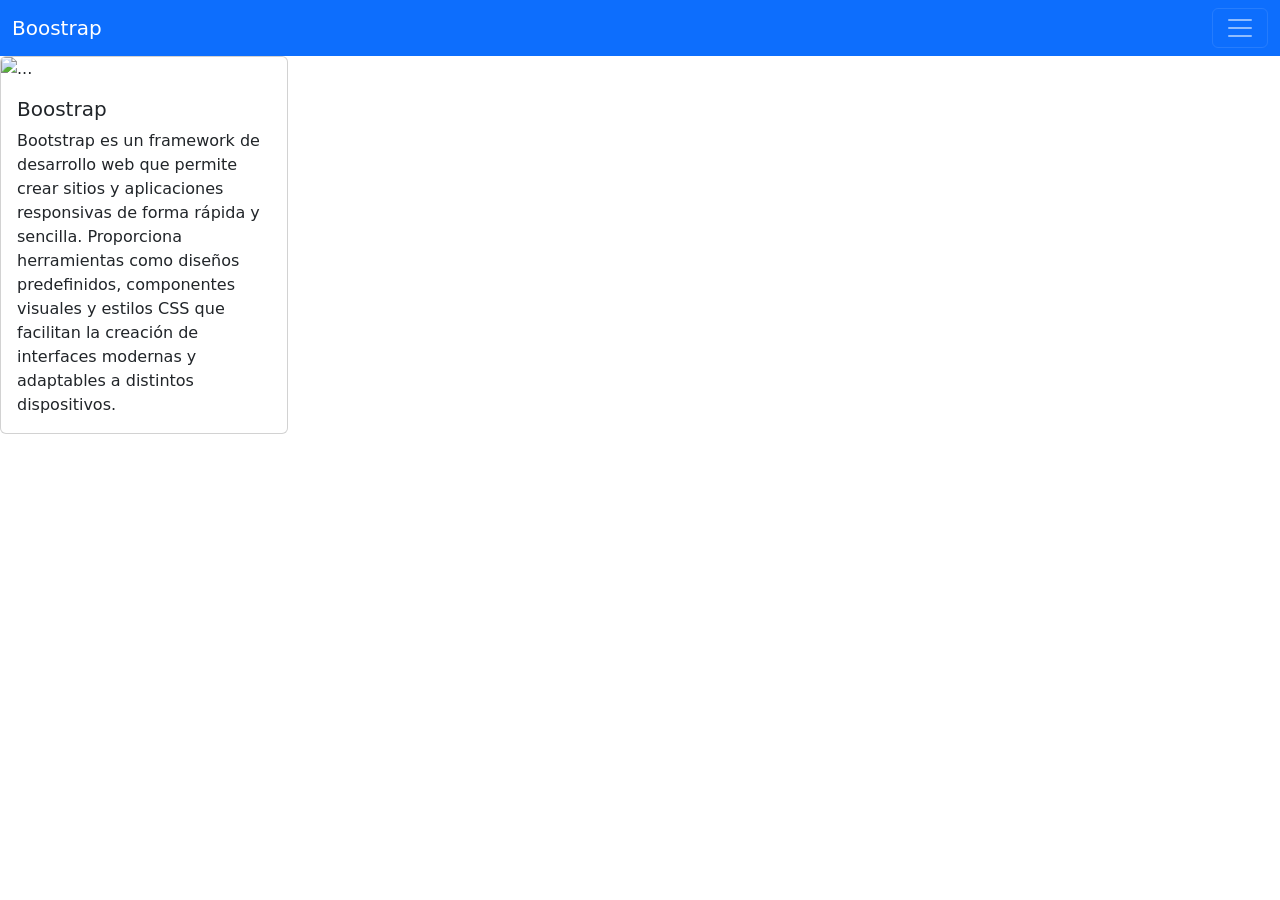
==== boostrap.html @ 497babf4 "Update boostrap.html" ====
<!DOCTYPE html>
<html lang="en">
<head>
    <meta charset="UTF-8">
    <meta name="viewport" content="width=device-width, initial-scale=1.0">
    <title>Document</title>
    <link href="https://cdn.jsdelivr.net/npm/bootstrap@5.3.8/dist/css/bootstrap.min.css" rel="stylesheet" integrity="sha384-sRIl4kxILFvY47J16cr9ZwB07vP4J8+LH7qKQnuqkuIAvNWLzeN8tE5YBujZqJLB" crossorigin="anonymous">
    <script src="https://cdn.jsdelivr.net/npm/bootstrap@5.3.8/dist/js/bootstrap.bundle.min.js" integrity="sha384-FKyoEForCGlyvwx9Hj09JcYn3nv7wiPVlz7YYwJrWVcXK/BmnVDxM+D2scQbITxI" crossorigin="anonymous"></script>
    <style>
      #carouselExampleIndicators{
                                width: 600px;
                                margin-left: 600px;
                                margin-top: -500px;
                                border: 2px solid black;
                                }
        .carousel-caption h5,
        .carousel-caption p{
                          color: black;
                          }
        
        
    </style>
</head>

<body>
    <nav1 class="navbar bg-primary" data-bs-theme="dark">
  <div class="container-fluid">
    <a class="navbar-brand" href="#">Boostrap</a>
    <button class="navbar-toggler" type="button" data-bs-toggle="collapse" data-bs-target="#navbarScroll" aria-controls="navbarScroll" aria-expanded="false" aria-label="Toggle navigation">
      <span class="navbar-toggler-icon"></span>
    </button>
    <div class="collapse navbar-collapse" id="navbar scroll">
      <ul class="navbar-nav me-auto my-2 my-lg-0 navbar-nav-scroll" style="--bs-scroll-height: 100px;">
        <li class="nav-item">
          <a class="nav-link active" aria-current="page" href="#">Home</a>
        </li>
        <li class="nav-item">
          <a class="nav-link" href="#">Link</a>
        </li>
        <li class="nav-item dropdown">
          <a class="nav-link dropdown-toggle" href="#" role="button" data-bs-toggle="dropdown" aria-expanded="false">
            Link
          </a>
          <ul class="dropdown-menu">
            <li><a class="dropdown-item" href="#">Action</a></li>
            <li><a class="dropdown-item" href="#">Another action</a></li>
            <li><hr class="dropdown-divider"></li>
            <li><a class="dropdown-item" href="#">Something else here</a></li>
          </ul>
        </li>
        <li class="nav-item">
          <a class="nav-link disabled" aria-disabled="true">Link</a>
        </li>
      </ul>
      <form class="d-flex" role="search">
        <input class="form-control me-2" type="search" placeholder="Buscar" aria-label="Buscar"/>
        <button class="btn btn-outline-success" type="submit">Buscar</button>
      </form>
    </div>
  </div>
</nav1>
<div class="card 1" style="width: 18rem;">
  <img src="img/images.jfif" class="card-img-top" alt="...">
  <div class="card-body">
    <h5 class="card-title">Boostrap</h5>
    <p class="card-text">Bootstrap es un framework de desarrollo web que permite crear sitios y aplicaciones responsivas de forma rápida y sencilla. Proporciona herramientas como diseños predefinidos, componentes visuales y estilos CSS que facilitan la creación de interfaces modernas y adaptables a distintos dispositivos.</p>
</div>
</div>
</div>
<div id="carouselExampleIndicators" class="carousel slide">
  <div class="carousel-indicators">
    <button type="button" data-bs-target="#carouselExampleIndicators" data-bs-slide-to="0" class="active" aria-current="true" aria-label="Slide 1"></button>
    <button type="button" data-bs-target="#carouselExampleIndicators" data-bs-slide-to="1" aria-label="Slide 2"></button>
    <button type="button" data-bs-target="#carouselExampleIndicators" data-bs-slide-to="2" aria-label="Slide 3"></button>
  </div>

  <div class="carousel-inner ">
    <div class="carousel-item active">
      <img src="img/imagen de HTML.png" class="d-block w-100" alt="...">
      <div class="carousel-caption d-none d-md-block">
        <h5>HTML</h5>
        <p>Estructura y organiza el contenido de una página web.</p>
      </div>
    </div>

    <div class="carousel-item ">
      <img src="img/imagen de CSS.png" class="d-block w-100" alt="...">
      <div class="carousel-caption d-none d-md-block">
        <h5>CSS</h5>
        <p>Diseña la apariencia, colores y estilos de la página.</p>
      </div>
    </div> 
      
    <div class="carousel-item ">
      <img src="img/imagen de JS.jfif" class="d-block w-100" alt="...">
      <div class="carousel-caption d-none d-md-block">
        <h5>JavaScript</h5>
        <p>Agrega interactividad y funciones dinámicas al sitio web.</p>
      </div>  
    </div>

  </div>
  <button class="carousel-control-prev" type="button" data-bs-target="#carouselExampleIndicators" data-bs-slide="prev">
    <span class="carousel-control-prev-icon" aria-hidden="true"></span>
    <span class="visually-hidden">Previous</span>
  </button>
  <button class="carousel-control-next" type="button" data-bs-target="#carouselExampleIndicators" data-bs-slide="next">
    <span class="carousel-control-next-icon" aria-hidden="true"></span>
    <span class="visually-hidden">Next</span>
  </button>
</div>
</body>
</html>
<div class="carousel-item">
      <img src="..." class="d-block w-100" alt="...">
      <div class="carousel-caption d-none d-md-block">
        <h5>Second slide label</h5>
        <p>Some representative placeholder content for the second slide.</p>
      </div>
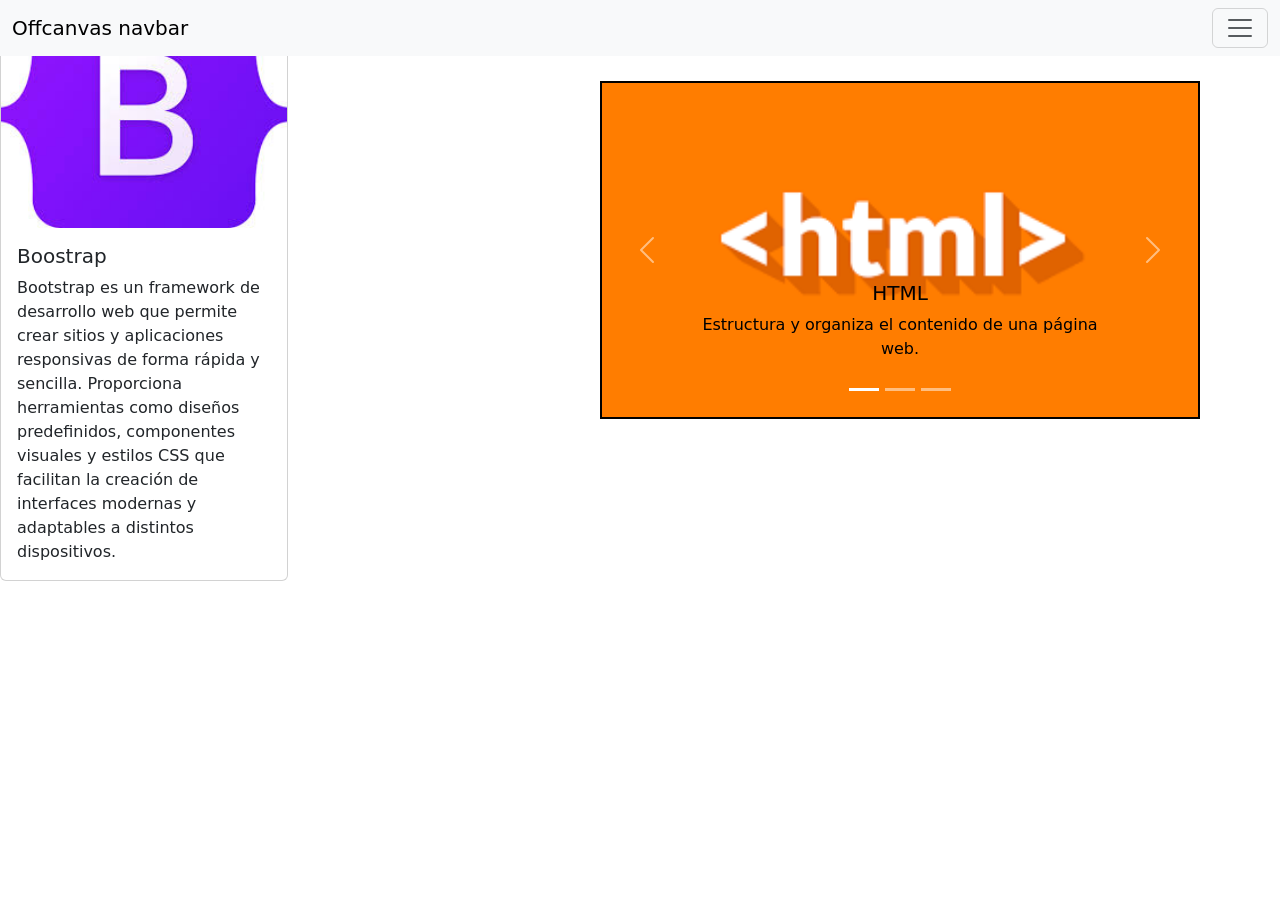
==== commit 0b29343c: "Update boostrap.html" ====
--- a/boostrap.html
+++ b/boostrap.html
@@ -23,42 +23,47 @@
 </head>
 
 <body>
-    <nav1 class="navbar bg-primary" data-bs-theme="dark">
+    <nav class="navbar bg-body-tertiary fixed-top">
   <div class="container-fluid">
-    <a class="navbar-brand" href="#">Boostrap</a>
-    <button class="navbar-toggler" type="button" data-bs-toggle="collapse" data-bs-target="#navbarScroll" aria-controls="navbarScroll" aria-expanded="false" aria-label="Toggle navigation">
+    <a class="navbar-brand" href="#">Offcanvas navbar</a>
+    <button class="navbar-toggler" type="button" data-bs-toggle="offcanvas" data-bs-target="#offcanvasNavbar" aria-controls="offcanvasNavbar" aria-label="Toggle navigation">
       <span class="navbar-toggler-icon"></span>
     </button>
-    <div class="collapse navbar-collapse" id="navbar scroll">
-      <ul class="navbar-nav me-auto my-2 my-lg-0 navbar-nav-scroll" style="--bs-scroll-height: 100px;">
-        <li class="nav-item">
-          <a class="nav-link active" aria-current="page" href="#">Home</a>
-        </li>
-        <li class="nav-item">
-          <a class="nav-link" href="#">Link</a>
-        </li>
-        <li class="nav-item dropdown">
-          <a class="nav-link dropdown-toggle" href="#" role="button" data-bs-toggle="dropdown" aria-expanded="false">
-            Link
-          </a>
-          <ul class="dropdown-menu">
-            <li><a class="dropdown-item" href="#">Action</a></li>
-            <li><a class="dropdown-item" href="#">Another action</a></li>
-            <li><hr class="dropdown-divider"></li>
-            <li><a class="dropdown-item" href="#">Something else here</a></li>
-          </ul>
-        </li>
-        <li class="nav-item">
-          <a class="nav-link disabled" aria-disabled="true">Link</a>
-        </li>
-      </ul>
-      <form class="d-flex" role="search">
-        <input class="form-control me-2" type="search" placeholder="Buscar" aria-label="Buscar"/>
-        <button class="btn btn-outline-success" type="submit">Buscar</button>
-      </form>
+    <div class="offcanvas offcanvas-end" tabindex="-1" id="offcanvasNavbar" aria-labelledby="offcanvasNavbarLabel">
+      <div class="offcanvas-header">
+        <h5 class="offcanvas-title" id="offcanvasNavbarLabel">Offcanvas</h5>
+        <button type="button" class="btn-close" data-bs-dismiss="offcanvas" aria-label="Close"></button>
+      </div>
+      <div class="offcanvas-body">
+        <ul class="navbar-nav justify-content-end flex-grow-1 pe-3">
+          <li class="nav-item">
+            <a class="nav-link active" aria-current="page" href="index.html">"inicio</a>
+          </li>
+          <li class="nav-item">
+            <a class="nav-link" href="#">Link</a>
+          </li>
+          <li class="nav-item dropdown">
+            <a class="nav-link dropdown-toggle" href="#" role="button" data-bs-toggle="dropdown" aria-expanded="false">
+              Dropdown
+            </a>
+            <ul class="dropdown-menu">
+              <li><a class="dropdown-item" href="#">Action</a></li>
+              <li><a class="dropdown-item" href="#">Another action</a></li>
+              <li>
+                <hr class="dropdown-divider">
+              </li>
+              <li><a class="dropdown-item" href="#">Something else here</a></li>
+            </ul>
+          </li>
+        </ul>
+        <form class="d-flex mt-3" role="search">
+          <input class="form-control me-2" type="search" placeholder="Search" aria-label="Search"/>
+          <button class="btn btn-outline-success" type="submit">Search</button>
+        </form>
+      </div>
     </div>
   </div>
-</nav1>
+</nav>
 <div class="card 1" style="width: 18rem;">
   <img src="img/images.jfif" class="card-img-top" alt="...">
   <div class="card-body">
